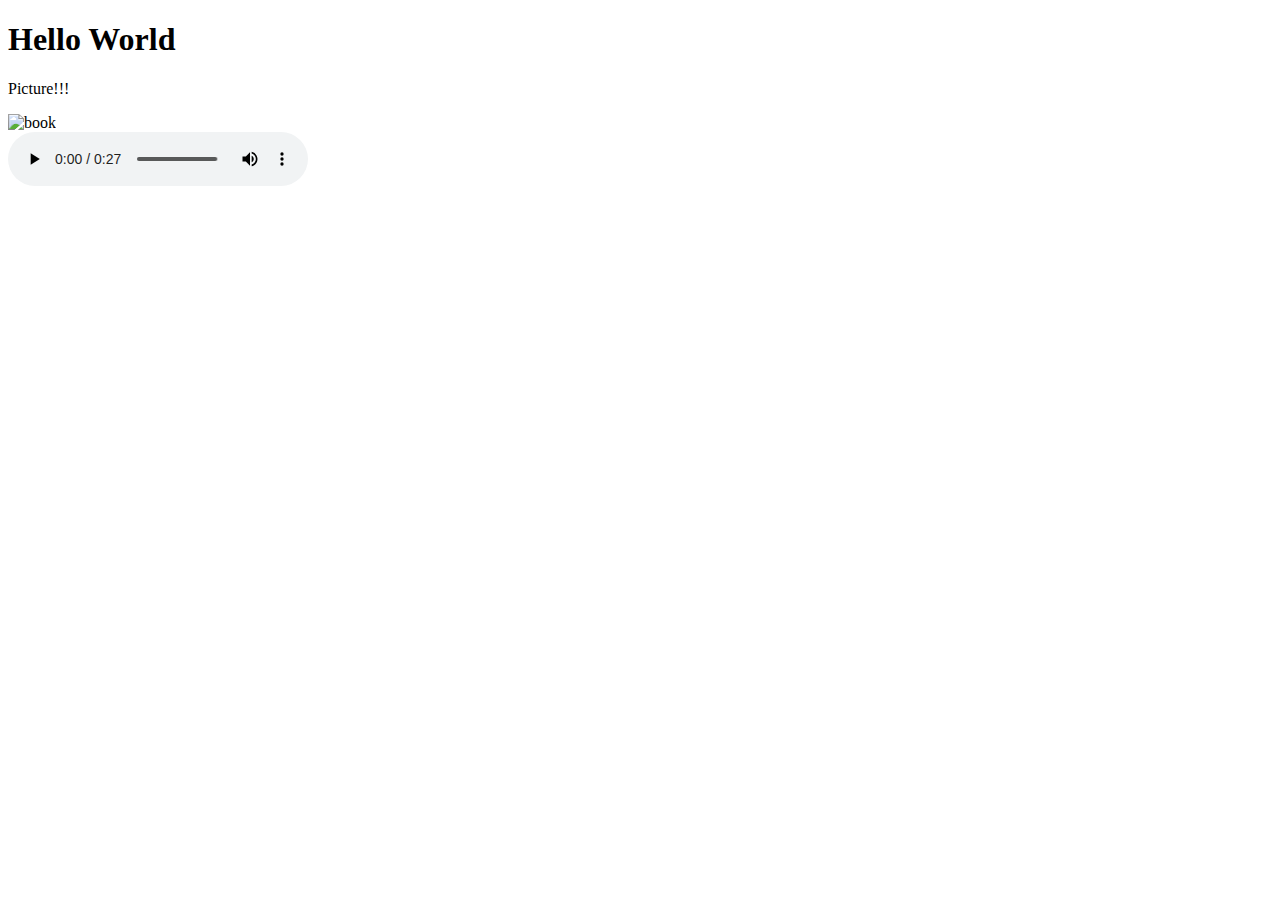
==== index.html @ 40fa2ca4 "added a sample audio and image to the web page" ====
<!DOCTYPE html>
<html>
    <head>
        <title>Hello World</title>
    </head>
    <body>
        <h1>Hello World</h1>
    </body>
    <div>
        <p>Picture!!!</p>
        <img src="https://unsplash.com/photos/RrhhzitYizg" title="book" style="width:500px">
    </div>
    <div>
        <audio controls>
            <source src="sample.mp3" type="audio/mpeg">
        </audio>
    </div>
</html>
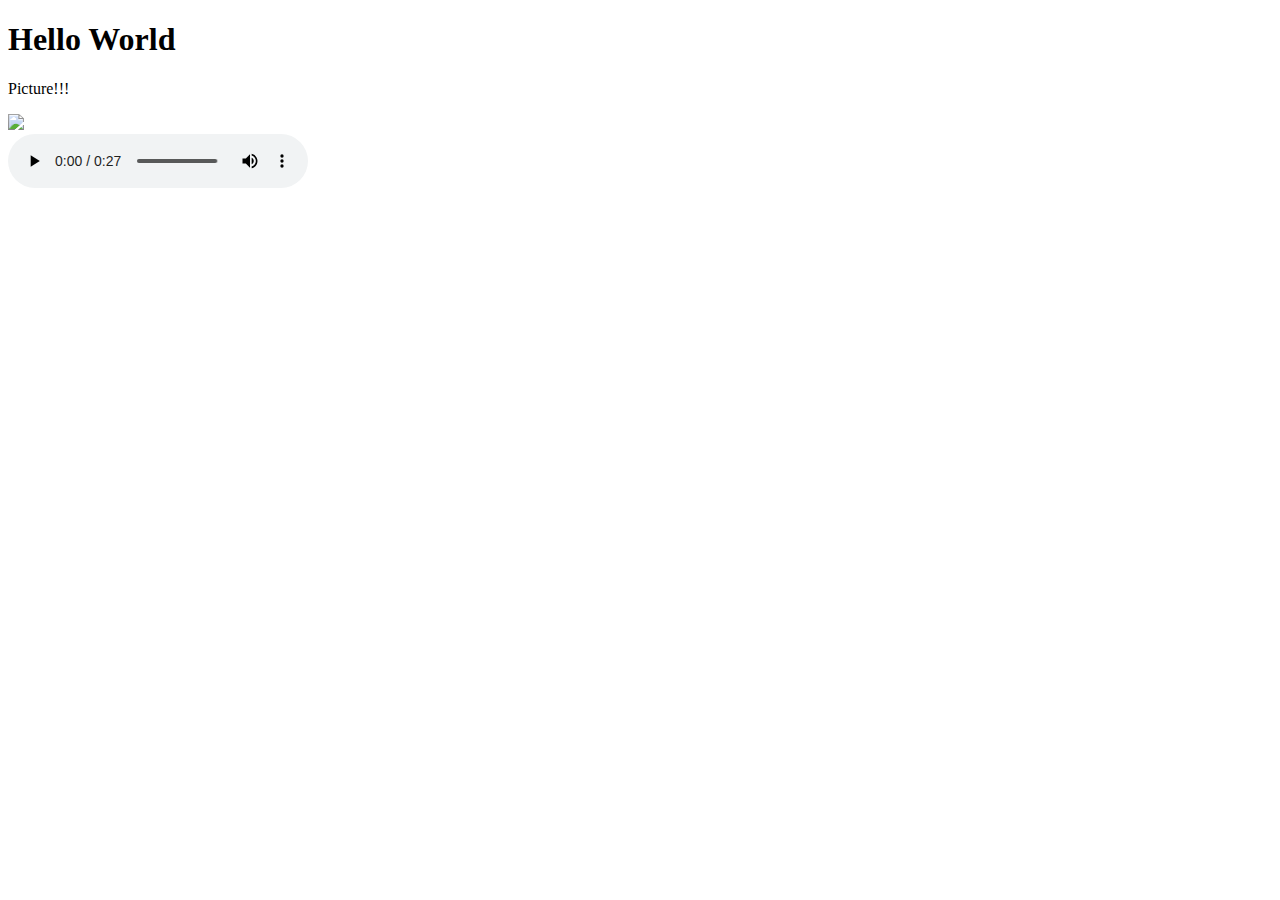
==== commit 397320cf: "updated image link to display correctly" ====
--- a/index.html
+++ b/index.html
@@ -8,7 +8,7 @@
     </body>
     <div>
         <p>Picture!!!</p>
-        <img src="https://unsplash.com/photos/RrhhzitYizg" title="book" style="width:500px">
+        <img src="https://www.fda.gov/files/Coronavirus_3D_illustration_by_CDC_1600x900.png" style="width:500px">
     </div>
     <div>
         <audio controls>
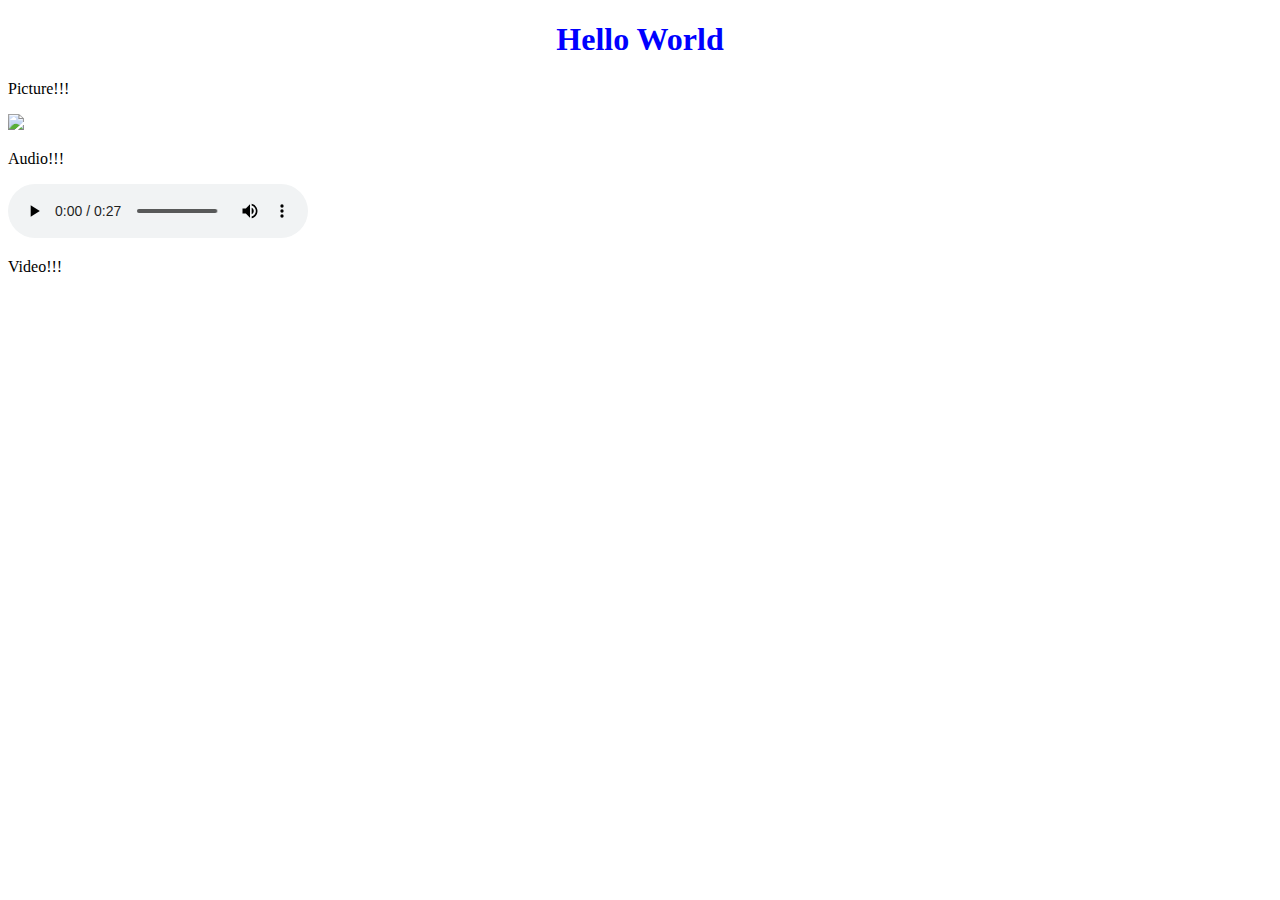
==== commit 8374cae3: "added a Youtube video that starts at 30 seconds" ====
--- a/index.html
+++ b/index.html
@@ -4,15 +4,20 @@
         <title>Hello World</title>
     </head>
     <body>
-        <h1>Hello World</h1>
+        <h1 style="color:blue;text-align:center;">Hello World</h1>
     </body>
     <div>
         <p>Picture!!!</p>
         <img src="https://www.fda.gov/files/Coronavirus_3D_illustration_by_CDC_1600x900.png" style="width:500px">
     </div>
     <div>
+        <p>Audio!!!</p>
         <audio controls>
             <source src="sample.mp3" type="audio/mpeg">
         </audio>
     </div>
+    <div>
+        <p>Video!!!</p>
+        <iframe width="560" height="315" src="https://www.youtube.com/embed/qrEAi_MC-4M?start=30" title="YouTube video player" frameborder="0" allow="accelerometer; autoplay; clipboard-write; encrypted-media; gyroscope; picture-in-picture" allowfullscreen></iframe>
+    </div>
 </html>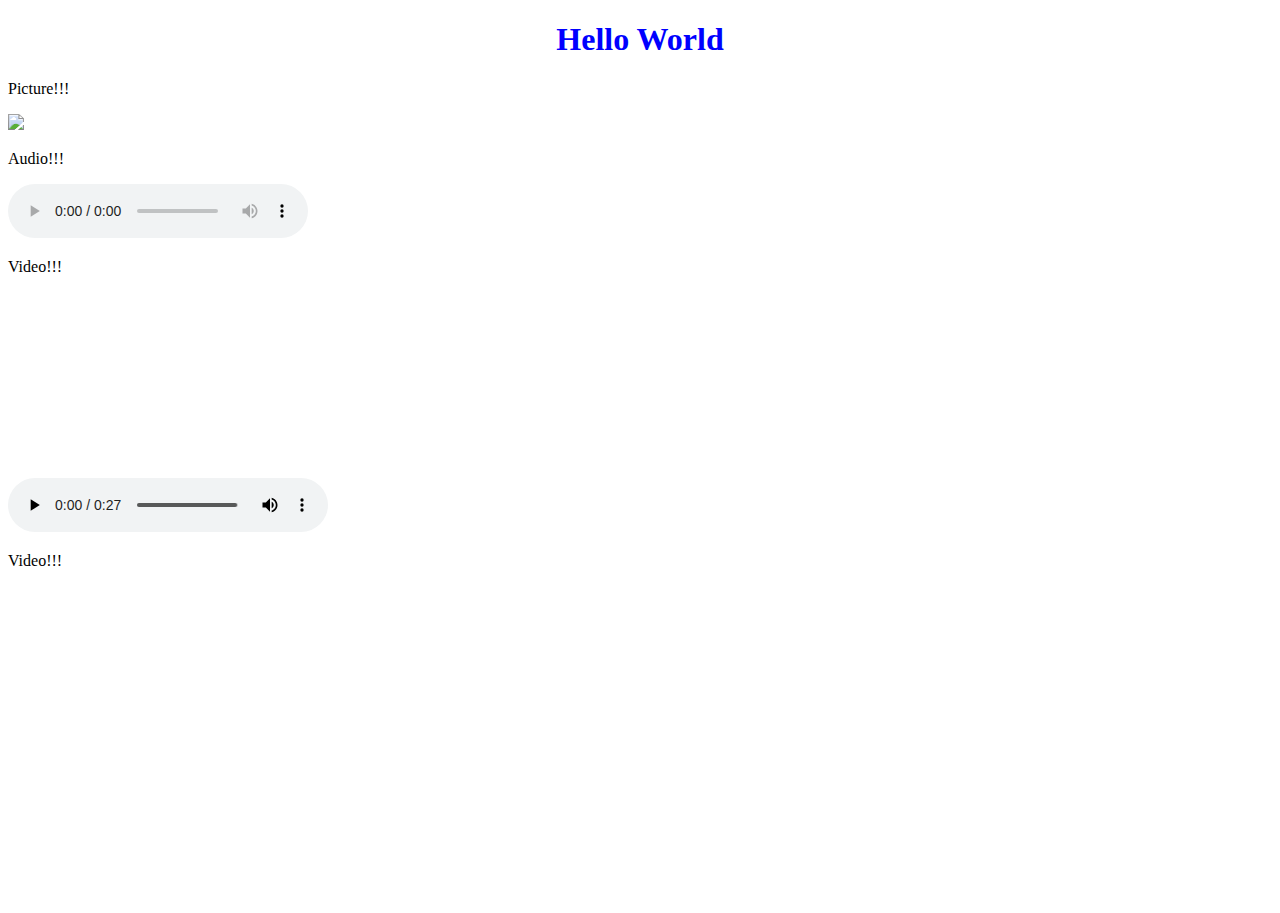
==== commit ec299f5a: "added a video using HTML5 video tag" ====
--- a/index.html
+++ b/index.html
@@ -13,8 +13,14 @@
     <div>
         <p>Audio!!!</p>
         <audio controls>
-            <source src="sample.mp3" type="audio/mpeg">
+            <source src="video_sample.mp4" type="audio/mpeg">
         </audio>
+    </div>
+    <div>
+        <p>Video!!!</p>
+        <video width="320" height="240" controls>
+            <source src="sample.mp3" type="video/mp4">
+        </video>
     </div>
     <div>
         <p>Video!!!</p>
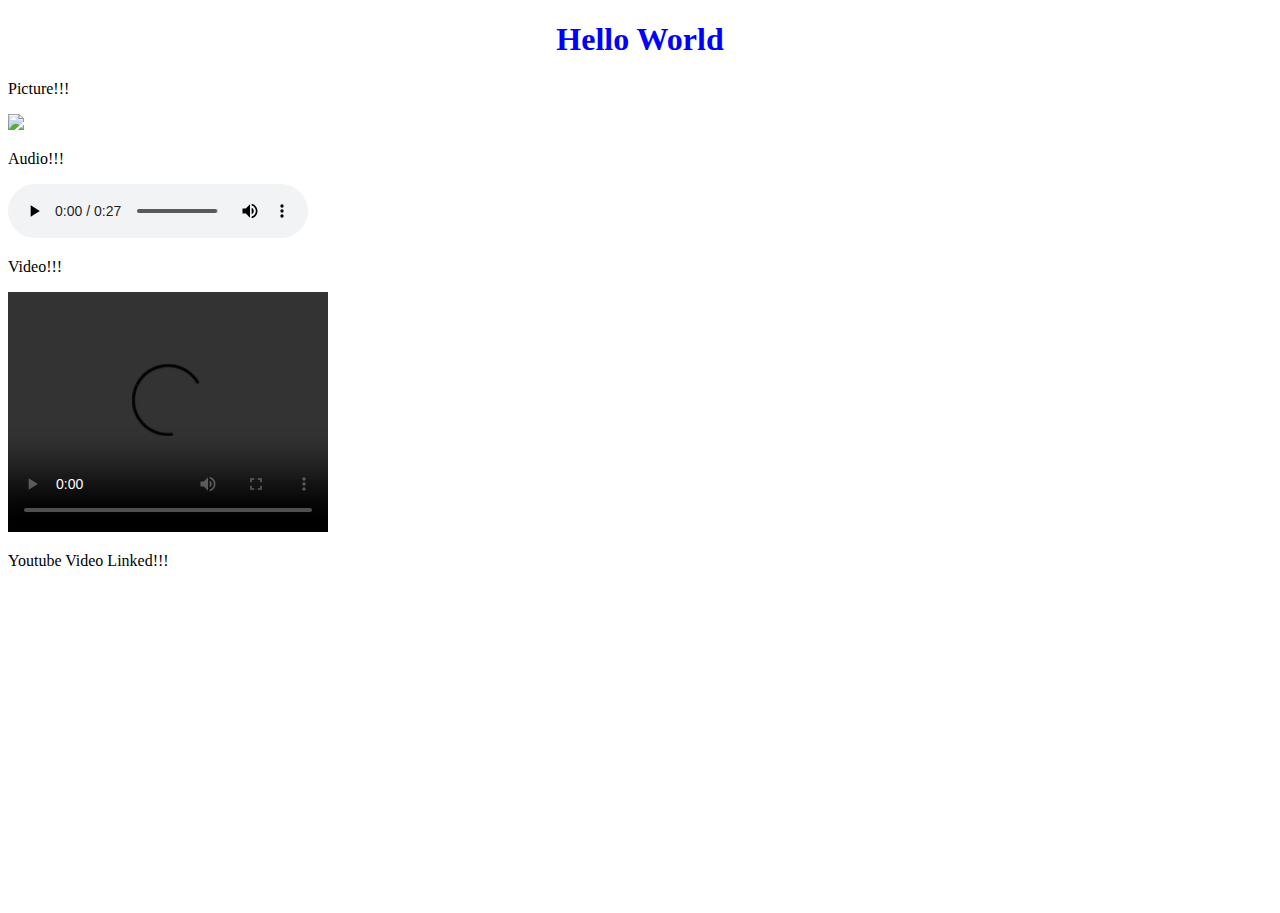
==== commit 89f2484d: "minor bug fix" ====
--- a/index.html
+++ b/index.html
@@ -13,17 +13,17 @@
     <div>
         <p>Audio!!!</p>
         <audio controls>
-            <source src="video_sample.mp4" type="audio/mpeg">
+            <source src="sample.mp3" type="audio/mpeg">
         </audio>
     </div>
     <div>
         <p>Video!!!</p>
         <video width="320" height="240" controls>
-            <source src="sample.mp3" type="video/mp4">
+            <source src="video_sample.mp4" type="video/mp4">
         </video>
     </div>
     <div>
-        <p>Video!!!</p>
+        <p>Youtube Video Linked!!!</p>
         <iframe width="560" height="315" src="https://www.youtube.com/embed/qrEAi_MC-4M?start=30" title="YouTube video player" frameborder="0" allow="accelerometer; autoplay; clipboard-write; encrypted-media; gyroscope; picture-in-picture" allowfullscreen></iframe>
     </div>
 </html>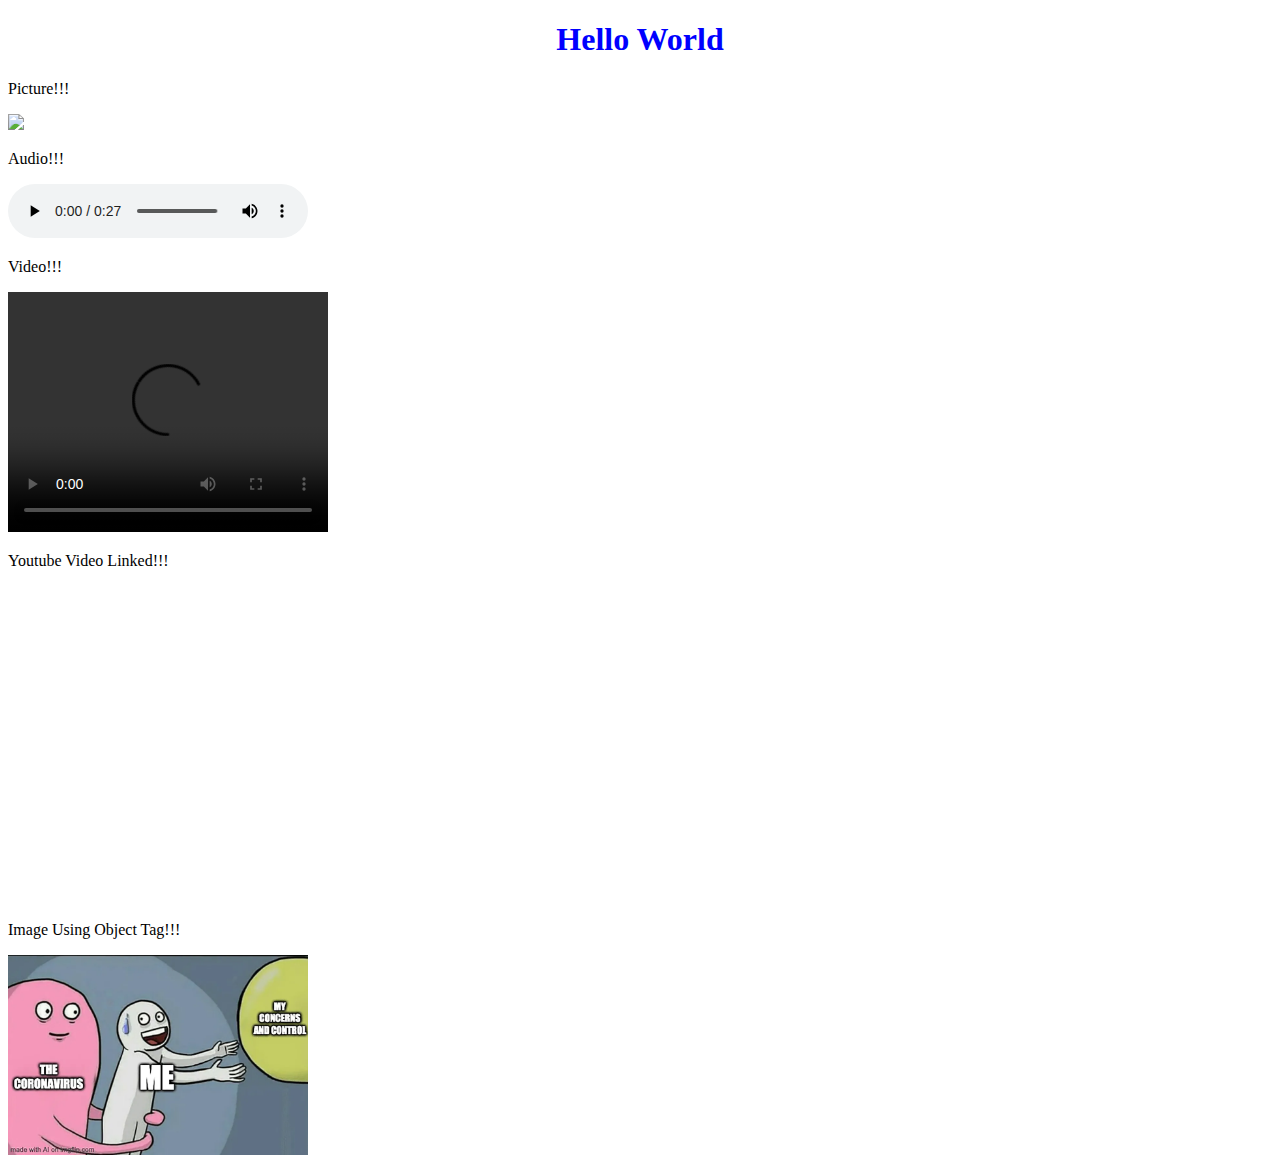
==== commit 7a4866f4: "added an image using object tag" ====
--- a/index.html
+++ b/index.html
@@ -26,4 +26,8 @@
         <p>Youtube Video Linked!!!</p>
         <iframe width="560" height="315" src="https://www.youtube.com/embed/qrEAi_MC-4M?start=30" title="YouTube video player" frameborder="0" allow="accelerometer; autoplay; clipboard-write; encrypted-media; gyroscope; picture-in-picture" allowfullscreen></iframe>
     </div>
+    <div>
+        <p>Image Using Object Tag!!!</p>
+        <object data="sample_image2.jpg" width="300" height="200"></object>
+    </div>
 </html>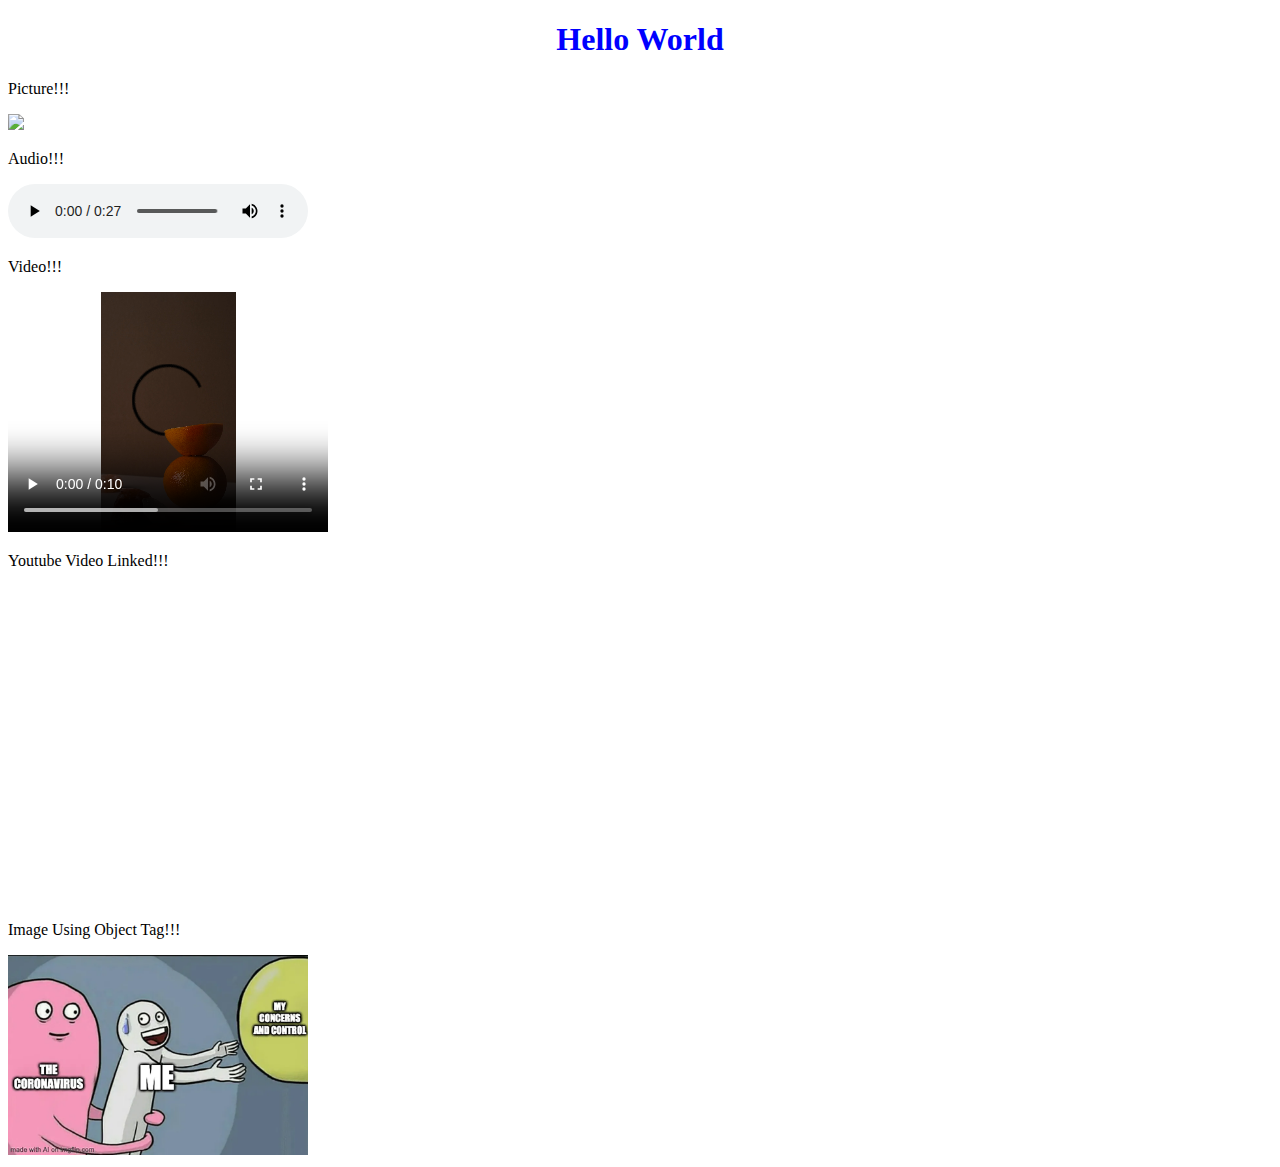
==== commit 754e10d4: "fixed video link" ====
--- a/index.html
+++ b/index.html
@@ -19,7 +19,7 @@
     <div>
         <p>Video!!!</p>
         <video width="320" height="240" controls>
-            <source src="video_sample.mp4" type="video/mp4">
+            <source src="sample_video.mp4" type="video/mp4">
         </video>
     </div>
     <div>
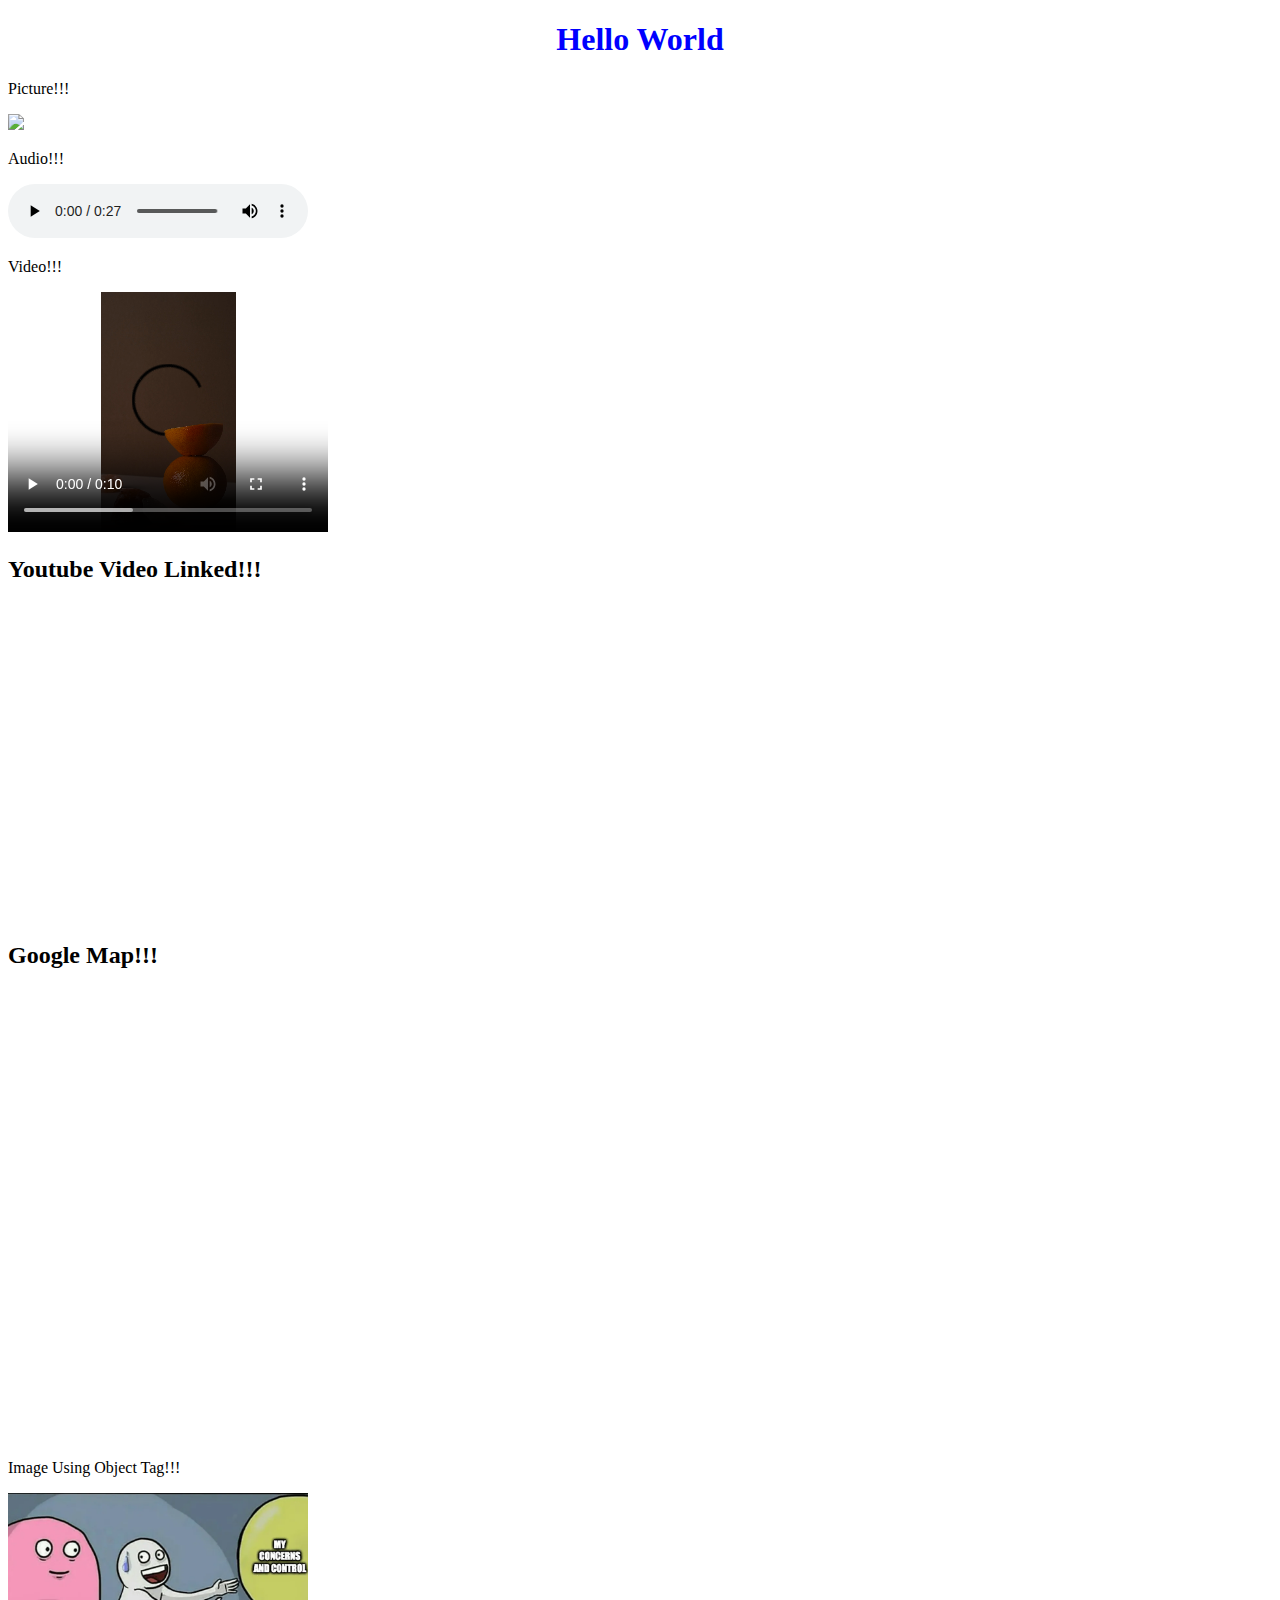
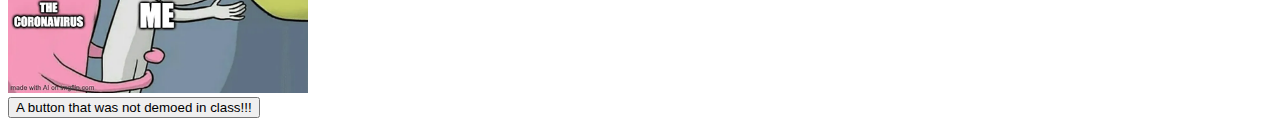
==== commit e4a96c24: "last commit in class" ====
--- a/index.html
+++ b/index.html
@@ -23,11 +23,14 @@
         </video>
     </div>
     <div>
-        <p>Youtube Video Linked!!!</p>
+        <h2>Youtube Video Linked!!!</h2>
         <iframe width="560" height="315" src="https://www.youtube.com/embed/qrEAi_MC-4M?start=30" title="YouTube video player" frameborder="0" allow="accelerometer; autoplay; clipboard-write; encrypted-media; gyroscope; picture-in-picture" allowfullscreen></iframe>
+        <h2>Google Map!!!</h2>
+        <iframe src="https://www.google.com/maps/embed?pb=!1m18!1m12!1m3!1d2687.4972870156507!2d-122.30570858436782!3d47.65533507918788!2m3!1f0!2f0!3f0!3m2!1i1024!2i768!4f13.1!3m3!1m2!1s0x549014929d8535eb%3A0x6b742c7901b82ba3!2sUniversity%20of%20Washington!5e0!3m2!1sen!2sus!4v1633659654204!5m2!1sen!2sus" width="600" height="450" style="border:0;" allowfullscreen="" loading="lazy"></iframe>
     </div>
     <div>
         <p>Image Using Object Tag!!!</p>
         <object data="sample_image2.jpg" width="300" height="200"></object>
     </div>
+    <button type="button">A button that was not demoed in class!!!</button>
 </html>